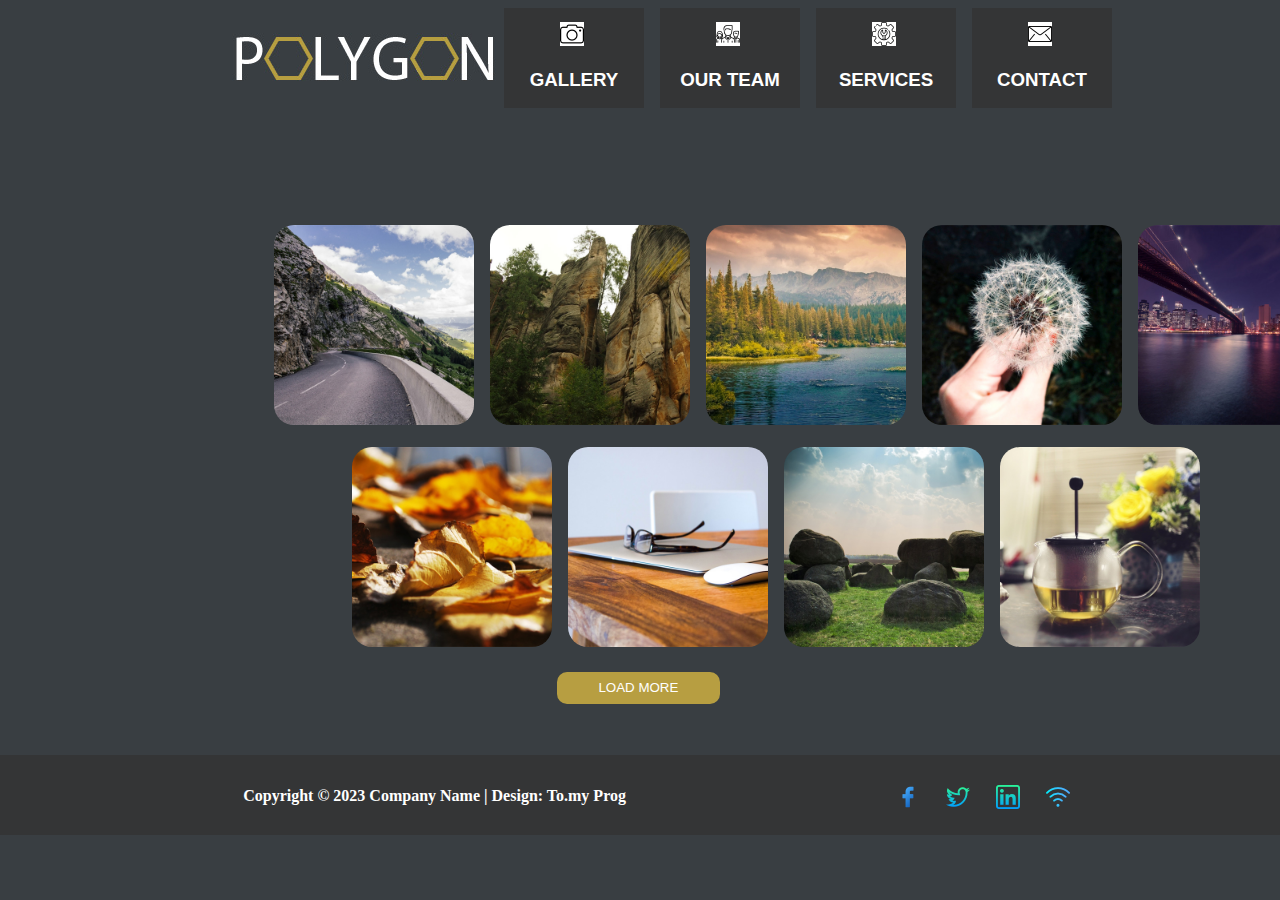
==== index.html @ dc1dfc7a "first commit" ====
<!DOCTYPE html>
<html lang="en">
<head>
    <meta charset="UTF-8">
    <meta http-equiv="X-UA-Compatible" content="IE=edge">
    <meta name="viewport" content="width=device-width, initial-scale=1.0">
    <title>Web Sayt</title>
    <link rel="stylesheet" href="style.css">
</head>
<body>
    <header class="header">
        <div class="header__item">
            <div class="container">
                <div class="navigation">
                    <div class="logo">
                        <img src="/images/templatemo_logo.jpg" alt="">
                    </div>
                    <div class="logo__item">
                        <div class="logo__title">
                            <img src="/images/logo/camera.png" alt="">
                            <h3>GALLERY</h3>
                        </div>
                        <div class="logo__title">
                            <img src="/images/logo/team.png" alt="">
                            <h3>OUR TEAM</h3>
                        </div>
                        <div class="logo__title">
                            <img src="/images/logo/service.png" alt="">
                            <h3>SERVICES</h3>
                        </div>
                        <div class="logo__title">
                            <img src="/images/logo/mail.png" alt="">
                            <h3>CONTACT</h3>
                        </div>
                    </div>
                </div>
                <div class="header__title">
                    <div class="img__item1">
                    <div class="header__img">
                        <img src="/images/gallery/1.jpg" alt="">
                    </div>
                    <div class="header__img">
                        <img src="/images/gallery/2.jpg" alt="">
                    </div>
                    <div class="header__img">
                        <img src="/images/gallery/3.jpg" alt="">
                    </div>
                    <div class="header__img">
                        <img src="/images/gallery/4.jpg" alt="">
                    </div>
                    <div class="header__img">
                        <img src="/images/gallery/5.jpg" alt="">
                    </div>
                    </div><br>
                    <div class="img__item2">
                        <div class="header__img">
                            <img src="/images/gallery/6.jpg" alt="">
                        </div>
                        <div class="header__img">
                            <img src="/images/gallery/7.jpg" alt="">
                        </div>
                        <div class="header__img">
                            <img src="/images/gallery/8.jpg" alt="">
                        </div>
                        <div class="header__img">
                            <img src="/images/gallery/9.jpg" alt="">
                        </div>
                    </div>
                </div>
                <button>LOAD MORE</button>
            </div>
            <footer class="footer">
                <div class="footer__item">
                    <h4>Copyright © 2023 Company Name | Design: To.my Prog</h4>
                    <div class="social__media">
                        <div class="social__item">
                            <img src="/images/logo/free-icon-facebook-4922978.png" alt="">
                        </div>
                        <div class="social__item">
                            <img src="/images/logo/free-icon-twitter-1384075.png" alt="">
                        </div>
                        <div class="social__item">
                            <img src="/images/logo/linkedin.png" alt="">
                        </div>
                        <div class="social__item">
                            <img src="/images/logo/wifi.png" alt="">
                        </div>
                    </div>
                </div>
            </footer>
        </div>
    </header>
</body>
</html>
---- style.css ----
*{
    padding: 0;
    margin: 0;
    box-sizing: border-box;
}
body{
    line-height: 1.4;
}
html{
    scroll-behavior: smooth;
}
.header__item{
    width: 100%;
    background-color: #393E42;
    height: 100vh;
}
.container{
    max-width: 65%;
    margin: 0 auto;
}
.navigation{
    width: 100%;
    display: flex;
    justify-content: space-between;
}
.logo{
    padding-top: 3%;
}
.logo__item{
    display: flex;
    justify-content: center;
    gap: 1rem;
    padding-top: 1%;
}
.logo__title{
    width: 140px;
    height: 100px;
    background-color: #343536;
}
.logo__title:focus{
    color: #B79E41;
}
.logo__title img:focus{
    background-color: #B79E41;
}
.logo__title img{
    background-color: #fff;
    margin-left: 40%;
    margin-top: 10%;
}
.logo__title h3{
    color: white;
    font-family: sans-serif;
    padding-top: 10%;
    text-align: center;
}
.header__title{
    margin-left: 6%;
    padding-top: 14%;
}
.header__img{
    width: 200px;
    height: 200px;
}
.img__item1{
    width: 50%;
    display: grid;
    gap: 1rem;
    grid-template-columns: repeat(5, 1fr);
}
.img__item2{
    width: 40%;
    margin-left: 10%;
    display: grid;
    gap: 1rem;
    grid-template-columns: repeat(4, 1fr);
}
.header__title img{
    width: 100%;
    height: 100%;
    border-radius: 10%;
}
.container button{
    padding-left: 5%;
    padding-right: 5%;
    padding-top: 1%;
    padding-bottom: 1%;
    border-radius: 10px;
    margin-left: 40%;
    margin-top: 3%;
    color: white;
    background-color: #B79E41;
    border: none;
}
.footer__item{
    align-items: center;
    width: 100%;
    height: 80px;
    background-color: #343536;
}
.social__media{
    padding-top: 30px;
    align-items: center;
    margin-left: 70%;
    width: 200px;
    display: grid;
    grid-template-columns: repeat(4, 1fr);
}
.footer__item h4{
    margin-left: 19%;
    position: absolute;
    padding-top: 30px;
    color: white;
}
.footer{
    padding-top: 4%;
}
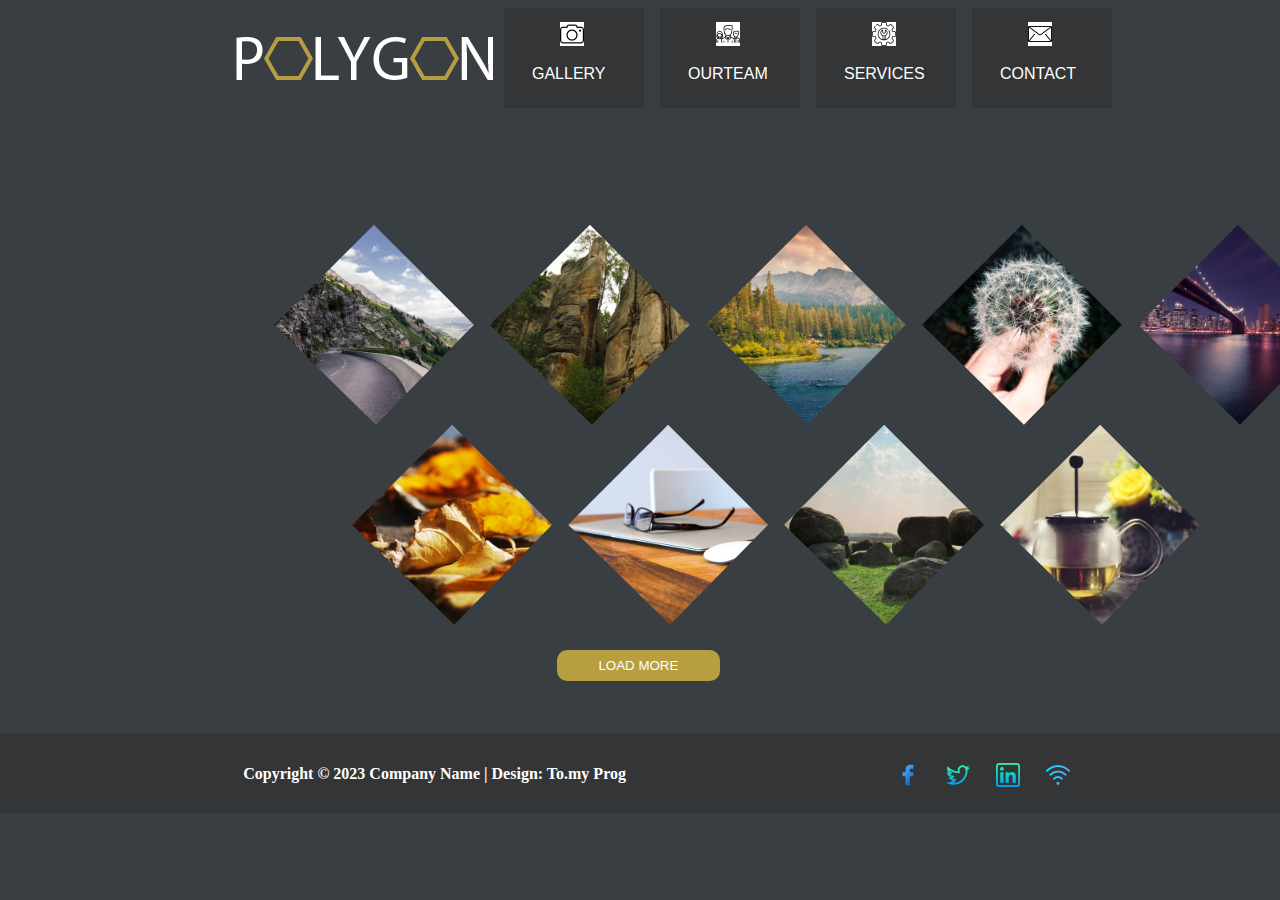
==== commit 87cda49b: "first commit" ====
--- a/index.html
+++ b/index.html
@@ -6,6 +6,7 @@
     <meta name="viewport" content="width=device-width, initial-scale=1.0">
     <title>Web Sayt</title>
     <link rel="stylesheet" href="style.css">
+    <link rel="stylesheet" href="/responsive/responsive1.css">
 </head>
 <body>
     <header class="header">
@@ -18,19 +19,19 @@
                     <div class="logo__item">
                         <div class="logo__title">
                             <img src="/images/logo/camera.png" alt="">
-                            <h3>GALLERY</h3>
+                            <a href="#gallery">GALLERY</a>
                         </div>
                         <div class="logo__title">
                             <img src="/images/logo/team.png" alt="">
-                            <h3>OUR TEAM</h3>
+                           <a href="#our team">OURTEAM</a>
                         </div>
                         <div class="logo__title">
                             <img src="/images/logo/service.png" alt="">
-                            <h3>SERVICES</h3>
+                            <a href="#services">SERVICES</a>
                         </div>
                         <div class="logo__title">
                             <img src="/images/logo/mail.png" alt="">
-                            <h3>CONTACT</h3>
+                            <a href="#contact">CONTACT</a>
                         </div>
                     </div>
                 </div>
@@ -51,7 +52,7 @@
                     <div class="header__img">
                         <img src="/images/gallery/5.jpg" alt="">
                     </div>
-                    </div><br>
+                    </div>
                     <div class="img__item2">
                         <div class="header__img">
                             <img src="/images/gallery/6.jpg" alt="">
@@ -68,6 +69,7 @@
                     </div>
                 </div>
                 <button>LOAD MORE</button>
+
             </div>
             <footer class="footer">
                 <div class="footer__item">
--- a/style.css
+++ b/style.css
@@ -47,12 +47,13 @@
     background-color: #fff;
     margin-left: 40%;
     margin-top: 10%;
+    margin-bottom: 10px;
 }
-.logo__title h3{
+.logo__title a{
     color: white;
     font-family: sans-serif;
-    padding-top: 10%;
-    text-align: center;
+    margin-left: 20%;
+    text-decoration: none;
 }
 .header__title{
     margin-left: 6%;
@@ -61,6 +62,7 @@
 .header__img{
     width: 200px;
     height: 200px;
+    clip-path: polygon(50% 0, 50% 0, 100% 50%, 51% 100%, 0% 50%);
 }
 .img__item1{
     width: 50%;
--- a/responsive/responsive1.css
+++ b/responsive/responsive1.css
@@ -0,0 +1,41 @@
+@media only screen and (max-width: 768px){
+    .header{
+        width: 100%;
+        height: 100%;
+    }
+    .logo__item{
+        display: none;
+    }
+    .logo img{
+        margin-left: 40%;
+        padding-top: 25%;
+    }
+    .header__img{
+        width: 100px;
+        height: 100px;
+    }
+    .img__item1{
+        margin-left: -40px; 
+        gap: 0.5rem;
+    }
+    .img__item2{
+        margin-left: 12px;
+        gap: 0.5rem;
+    }
+    .header__title{
+        margin-bottom: 3rem;
+    }
+    .footer__item{
+        height: 130px;
+    }
+    .footer{
+        padding-top: 10rem;
+    }
+    .social__media{
+        padding-top: 10%;
+        margin-left: 8%;
+    }
+    .footer__item h4{
+        margin-left: 8%;
+    }
+}